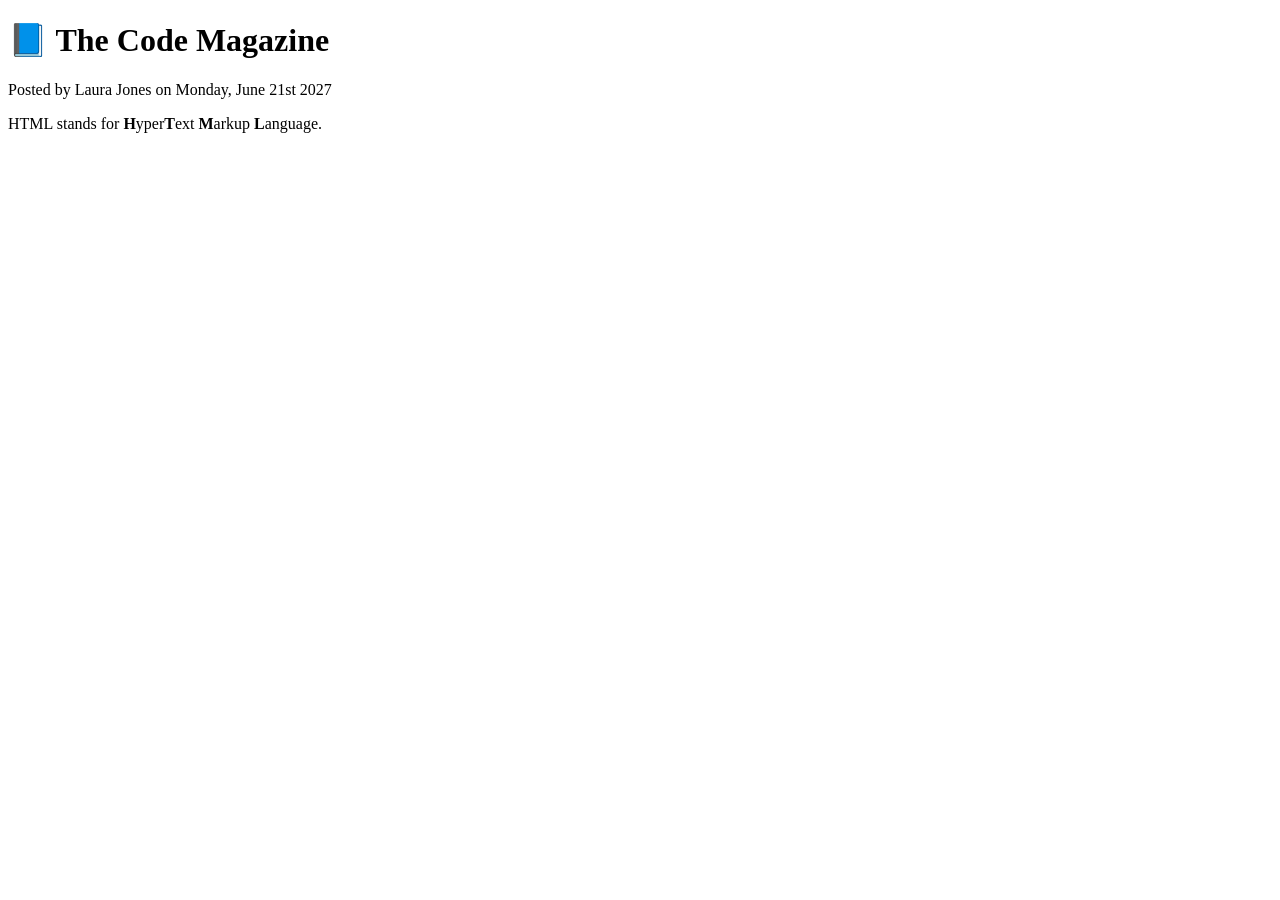
==== 02-HTML-Fundamentals/index.html @ 5d5bc7a6 "feat: HTML folder commit" ====
<!DOCTYPE html>
<html lang="en">
  <head>
    <meta charset="UTF-8" />
    <meta name="viewport" content="width=device-width, initial-scale=1.0" />
    <title>A basic web page</title>
  </head>
  <body>
    <h1>📘 The Code Magazine</h1>
    <p>Posted by Laura Jones on Monday, June 21st 2027</p>
    <p>
      HTML stands for <strong>H</strong>yper<b>T</b>ext <b>M</b>arkup
      <b>L</b>anguage.
    </p>
  </body>
</html>
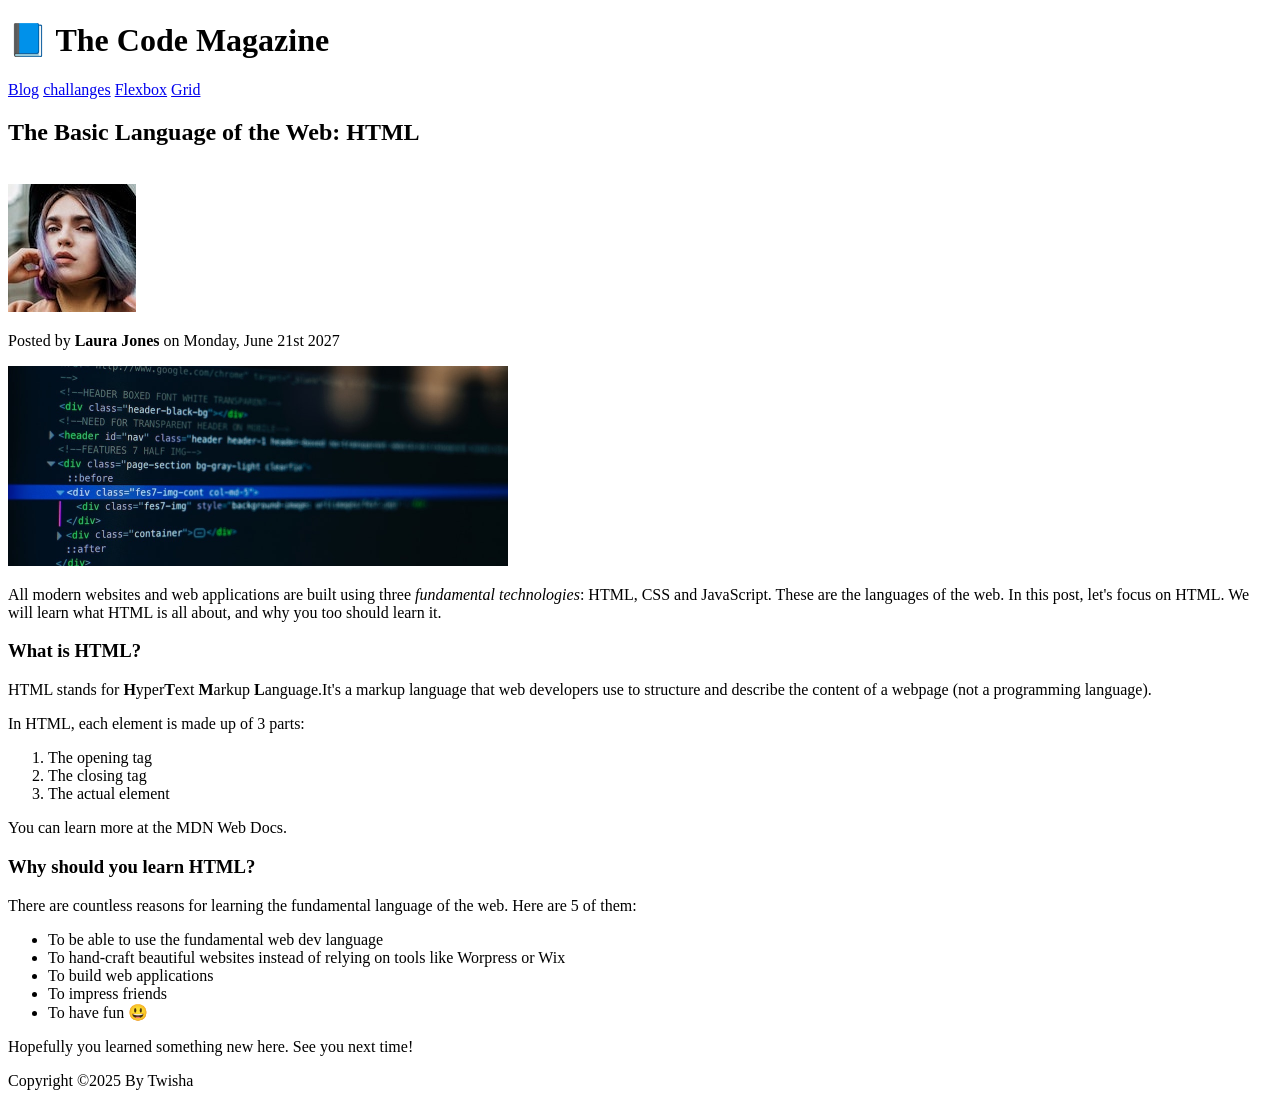
==== commit 486ffebc: "First Update in index.html" ====
--- a/02-HTML-Fundamentals/index.html
+++ b/02-HTML-Fundamentals/index.html
@@ -6,11 +6,60 @@
     <title>A basic web page</title>
   </head>
   <body>
-    <h1>📘 The Code Magazine</h1>
-    <p>Posted by Laura Jones on Monday, June 21st 2027</p>
+    <header>
+      <h1>📘 The Code Magazine</h1>
+      <nav>
+      <a href="https://developer.mozilla.org/en-US/docs/Web/HTML" target="#"
+        >Blog</a
+      >
+      <a href="#">challanges</a>
+            <a href="#">Flexbox</a>
+                  <a href="#">Grid</a>
+      </nav>
+      </header>
+      <article>
+        <header>
+            <h2>The Basic Language of the Web: HTML</h2>
+    </br>
+      <img src="laura-jones.jpg" />
+      <p>Posted by <strong>Laura Jones </strong>on Monday, June 21st 2027</p>
+      <img src="post-img.jpg" width="500" height="200"/>
+
+    </header>
+    <p>
+      All modern websites and web applications are built using three <em> fundamental
+      technologies</em>: HTML, CSS and JavaScript. These are the languages of the
+      web. In this post, let's focus on HTML. We will learn what HTML is all
+      about, and why you too should learn it.
+    </p>
+    <h3>What is HTML?</h3>
     <p>
       HTML stands for <strong>H</strong>yper<b>T</b>ext <b>M</b>arkup
-      <b>L</b>anguage.
+      <b>L</b>anguage.It's a markup language that web developers use to structure and describe the content of a webpage (not a programming language).
     </p>
+    <p>In HTML, each element is made up of 3 parts:
+      <ol>
+        <li>The opening tag
+        </li>
+        <li>The closing tag</li>
+        <li>The actual element</li>
+      </ol>
+You can learn more at the MDN Web Docs.
+</p>
+<h3>Why should you learn HTML?</h3>
+<p>There are countless reasons for learning the fundamental language of the web. Here are 5 of them:
+<ul>
+  <li>To be able to use the fundamental web dev language</li>
+  <li>To hand-craft beautiful websites instead of relying on tools like Worpress or Wix</li>
+  <li>To build web applications</li>
+  <li>To impress friends</li>
+  <li>To have fun 😃</li>
+</ul>
+Hopefully you learned something new here. See you next time!
+</p>
+</article> 
+<footer>
+  Copyright &copy;2025 By Twisha
+</footer>
   </body>
 </html>
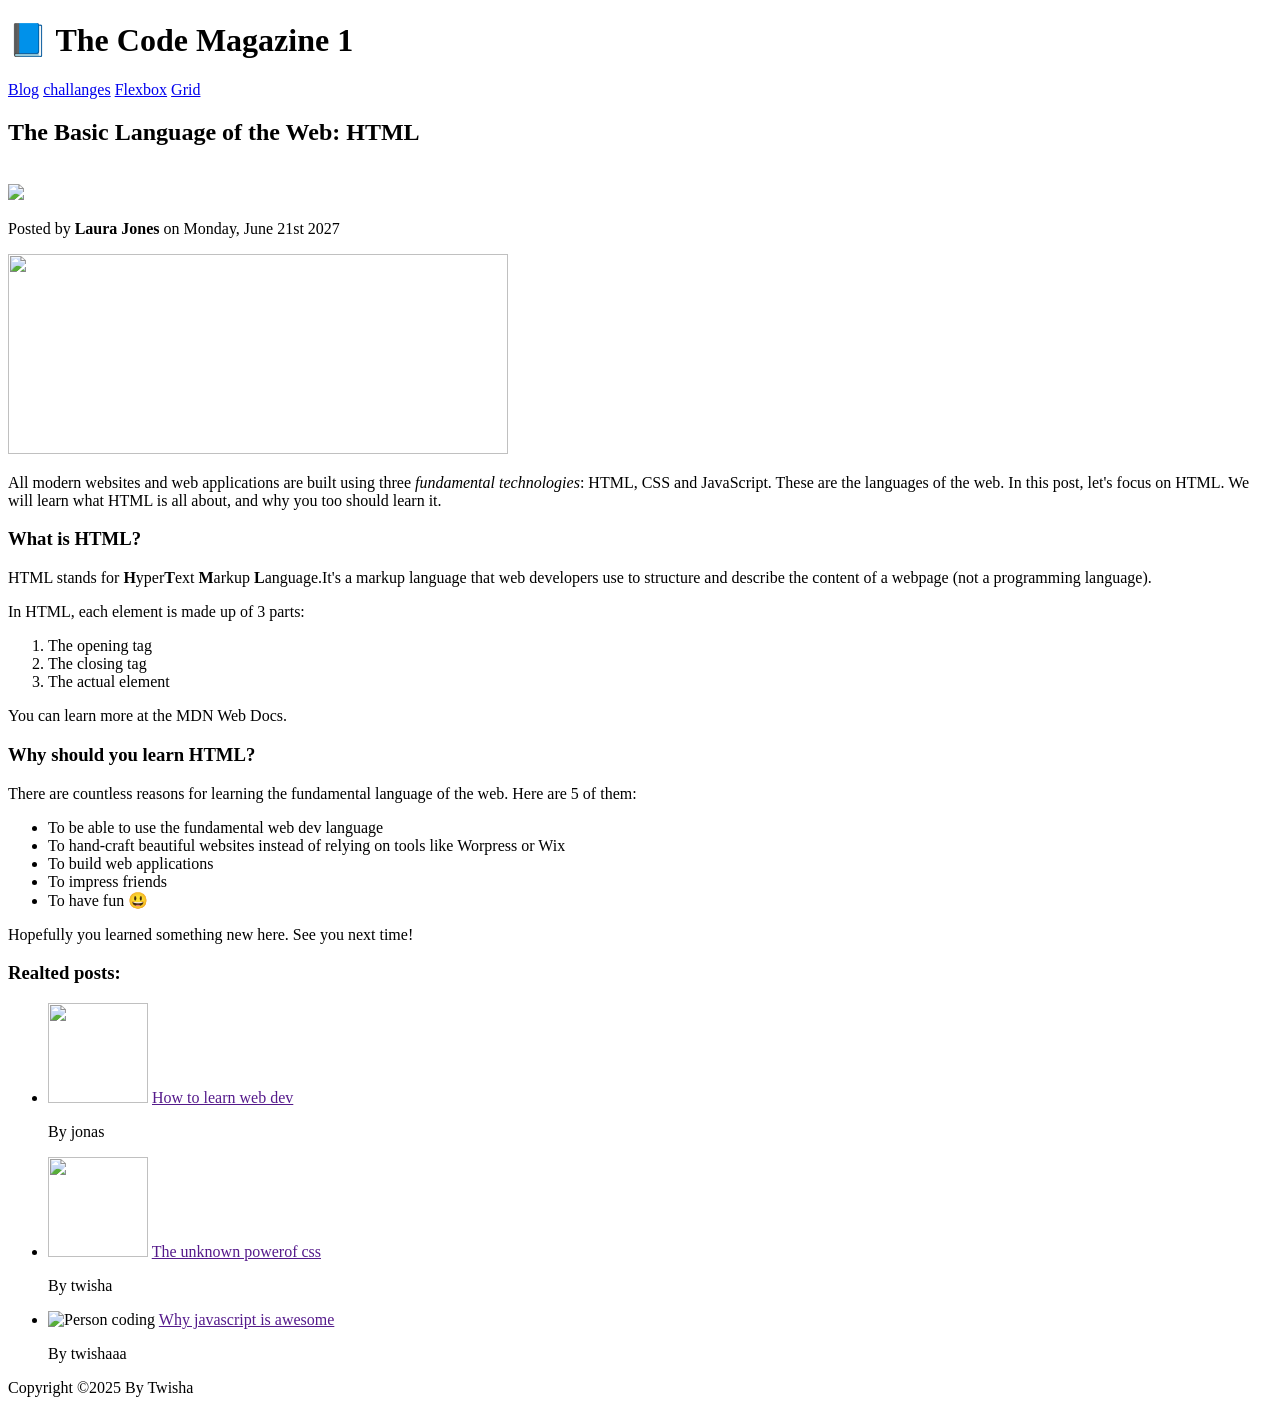
==== commit 05228104: "Final Commit of Section 2" ====
--- a/02-HTML-Fundamentals/index.html
+++ b/02-HTML-Fundamentals/index.html
@@ -7,7 +7,7 @@
   </head>
   <body>
     <header>
-      <h1>📘 The Code Magazine</h1>
+      <h1>📘 The Code Magazine 1</h1>
       <nav>
       <a href="https://developer.mozilla.org/en-US/docs/Web/HTML" target="#"
         >Blog</a
@@ -21,9 +21,9 @@
         <header>
             <h2>The Basic Language of the Web: HTML</h2>
     </br>
-      <img src="laura-jones.jpg" />
+      <img src="images/laura-jones.jpg" />
       <p>Posted by <strong>Laura Jones </strong>on Monday, June 21st 2027</p>
-      <img src="post-img.jpg" width="500" height="200"/>
+      <img src="images/post-img.jpg" width="500" height="200"/>
 
     </header>
     <p>
@@ -58,6 +58,26 @@
 Hopefully you learned something new here. See you next time!
 </p>
 </article> 
+<aside>
+  <h3>Realted posts:</h3>
+  <ul>
+    <li>
+      <img src="images/related-1.jpg" height="100" width="100"/>
+      <a href="">How to learn web dev</a>
+      <p> By jonas </p>
+    </li>
+    <li>
+      <img src="images/related-2.jpg" height="100" width="100"/>
+      <a href="">The unknown powerof css</a>
+      <p> By twisha </p>
+    </li>
+    <li>
+      <img src="images/related-3.jpg" height="100" width="100" alt="Person coding"/>
+      <a href=""> Why javascript is awesome</a>
+      <p> By twishaaa </p>
+    </li>
+  </ul>
+</aside>
 <footer>
   Copyright &copy;2025 By Twisha
 </footer>
